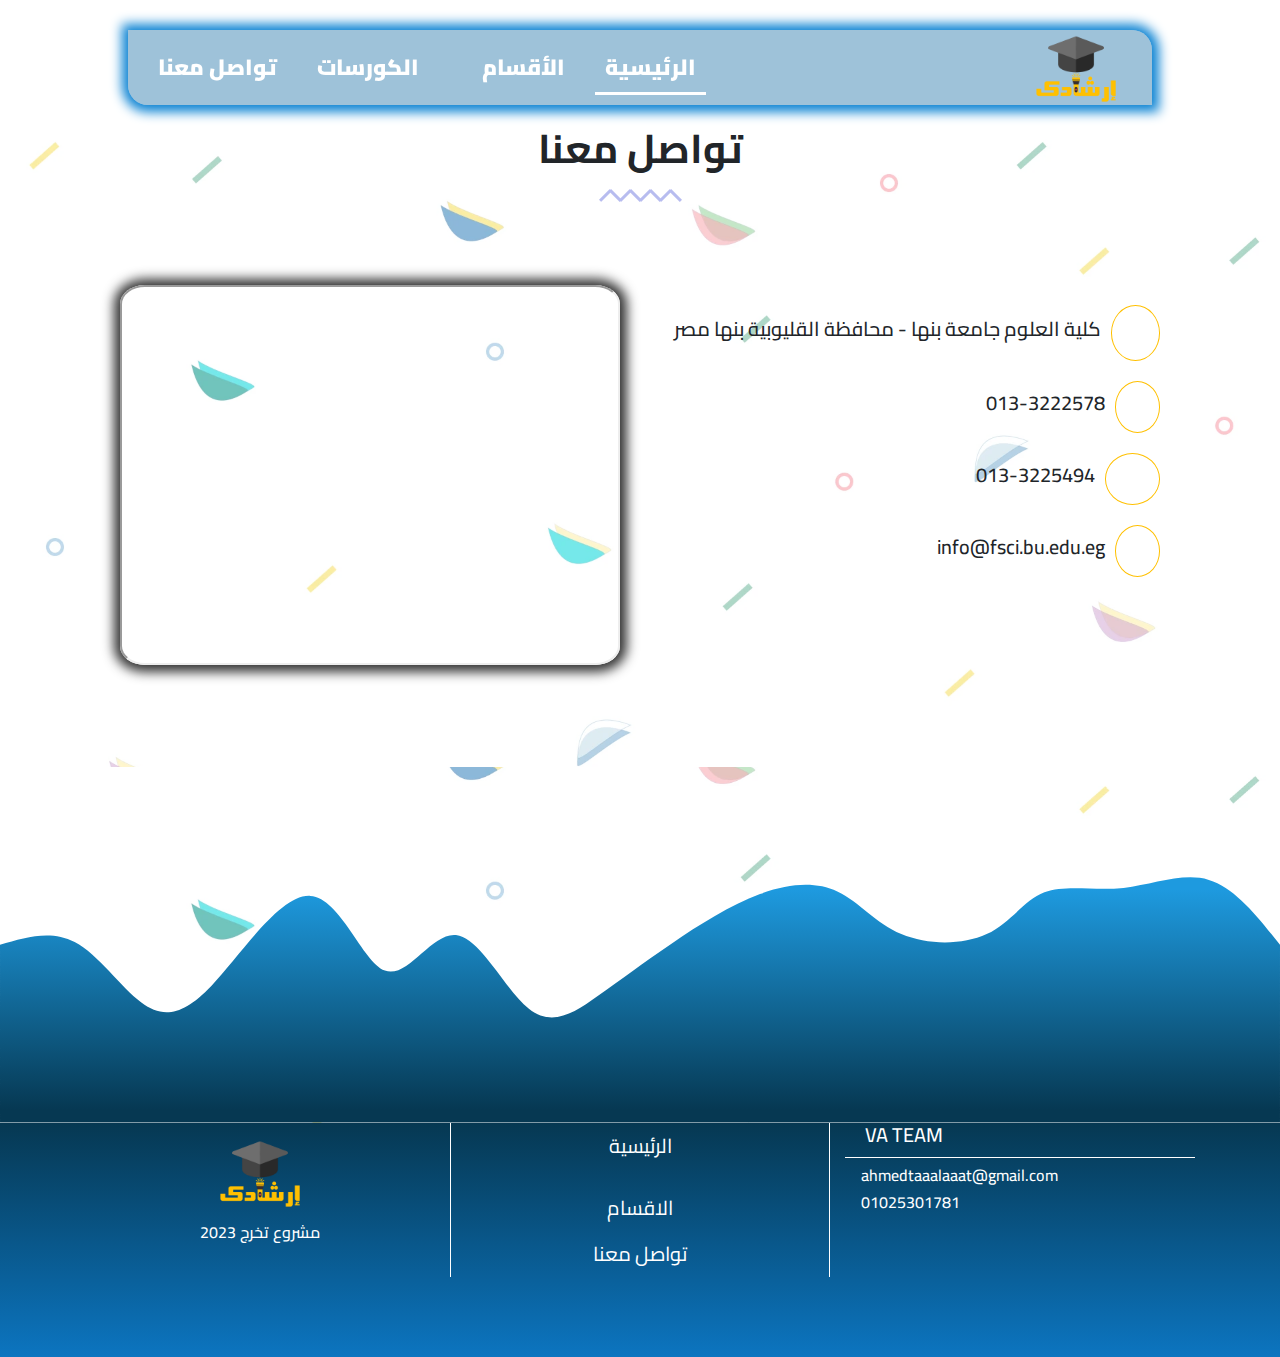
==== contactus.html @ 8c74cc15 "Add files via upload" ====
<!DOCTYPE html>
<html lang="ar">
	<head>
		<meta charset="UTF-8" />
		<meta http-equiv="X-UA-Compatible" content="IE=edge" />
		<meta name="viewport" content="width=device-width, initial-scale=1.0" />
		<title>LANDING</title>
		<link rel="stylesheet" href="css/all.min.css" />
		<link rel="stylesheet" href="css/bootstrap.min.css" />
		<link rel="stylesheet" href="css/bootstrap.min.css.map" />
		<link rel="stylesheet" href="css/owl.carousel.min.css" />
		<link rel="shortcut icon" href="images/answer.png" type="image/x-icon" />
		<link rel="stylesheet" href="css/contactus.css" />
		<link rel="preconnect" href="https://fonts.googleapis.com" />
		<link rel="preconnect" href="https://fonts.gstatic.com" crossorigin />
		<link
			href="https://fonts.googleapis.com/css2?family=Cairo:wght@400;500;600;700;800;900;1000&display=swap"
			rel="stylesheet" />
	</head>
	<body>
		<!-- START LANDING -->
		<div class="landing">
			<!-- START NAV-BAR -->
			<div class="nnav">
				<nav class="navbar navbar-expand-lg navbar-light bg-light first_nav">
					<button
						style="border: unset"
						class="navbar-toggler"
						type="button"
						data-toggle="collapse"
						data-target="#navbarNav"
						aria-controls="navbarNav"
						aria-expanded="false"
						aria-label="Toggle navigation">
						<img src="images/Menu.png" alt="menu" />
					</button>
					<div class="collapse navbar-collapse" id="navbarNav">
						<ul class="navbar-nav mr-auto">
							<li class="nav-item">
								<a class="nav-link" href="contactus.html">تواصل معنا</a>
							</li>
							<li class="nav-item">
								<a class="nav-link" href="courses.html">الكورسات</a>
							</li>
							<li class="nav-item dropdown">
								<a
									class="nav-link"
									href="#"
									role="button"
									data-toggle="dropdown"
									aria-expanded="false">
									<i
										class="far fa-sort-down"
										style="padding-right: 5px; padding-bottom: 6px"></i
									>الأقسام
								</a>
								<div
									class="dropdown-menu dropdownn scnd-dropdown"
									style="
										margin-left: -15px;
										margin-top: 15px;
										font-size: 10px !important;
										
									">
									<a
										class="dropdown-item"
										href="physics.html"
										style="color: #333 !important">
										قسم الفيزياء</a
									>
									<div class="dropdown-divider"></div>
									<a
										class="dropdown-item"
										href="chemistry.html"
										style="color: #333 !important">
										قسم الكيمياء</a
									>
									<div class="dropdown-divider"></div>
									<a
										class="dropdown-item"
										href="mathematics.html"
										style="color: #333 !important"
										>قسم الرياضيات</a
									>
									<div class="dropdown-divider"></div>
									<a
										class="dropdown-item"
										href="geology.html"
										style="color: #333 !important"
										>قسم الجيولوجيا</a
									>
									<div class="dropdown-divider"></div>
									<a
										class="dropdown-item"
										href="entomology.html"
										style="color: #333 !important"
										>قسم الحشرات</a
									>
									<div class="dropdown-divider"></div>
									<a
										class="dropdown-item"
										href="zoology.html"
										style="color: #333 !important"
										>قسم الحيوان</a
									>
									<div class="dropdown-divider"></div>
									<a
										class="dropdown-item"
										href="botany.html"
										style="color: #333 !important"
										>قسم النبات</a
									>
								</div>
							</li>
							<li class="nav-item active">
								<a class="nav-link active" href="index.html">الرئيسية</a>
							</li>
						</ul>
					</div>
					<a class="navbar-brand" href="index.html">
						<img src="images/arshadak-logo.png" alt="header logo" />
					</a>
				</nav>
			</div>
			<!-- END NAV-BAR -->
		<!-- Start Contact -->
		<div class="contact" id="contactus">
			<div class="container">
				<div class="sec-title">
					<h3 data-aos="fade-up">تواصل معنا</h3>
					<img src="images/line.png" alt="" />
				</div>
				<div class="row">
					<div class="left-side col-lg-6 col-md-12">
						<div class="map">
							<p>
								<iframe
									src="https://www.google.com/maps/embed?pb=!1m14!1m8!1m3!1d13755.96487778888!2d31.1864826!3d30.4646868!3m2!1i1024!2i768!4f13.1!3m3!1m2!1s0x14f7df5902898f4d%3A0x72cb12dd7f063978!2sFaculty%20of%20Science%2C%20Benha%20University!5e0!3m2!1sen!2seg!4v1682633404359!5m2!1sen!2seg"
									width="500"
									height="380"
									style="
										border-radius: 5%;
										box-shadow: 0.4px 0.4px 12px 6px #333 !important;
									"
									allowfullscreen=""
									loading="lazy"
									referrerpolicy="no-referrer-when-downgrade"></iframe>
							</p>
						</div>
					</div>
					<div class="right-side col-lg-6 col-md-12">
						<ul style="list-style: none">
							<li>
								<h4 class="first-h4">
									كلية العلوم جامعة بنها - محافظة القليوبية بنها مصر
								</h4>
								<i class="fas fa-map-marker-alt" style="margin-top: 20px"></i>
							</li>
							<li>
								<h4>013-3222578</h4>
								<i class="far fa-phone-rotary" style="padding: 10px"></i>
							</li>
							<li>
								<h4>013-3225494</h4>
								<i class="fal fa-mobile" style="padding: 10px 15px"></i>
							</li>
							<li>
								<h4>info@fsci.bu.edu.eg</h4>
								<i class="fal fa-envelope" style="padding: 10px"></i>
							</li>
						</ul>
					</div>
				</div>
			</div>
		</div>
		<!-- End Contact -->
		<!--START FOOTER -->
		<svg
			style="
				background-image: url('images/background.webp');
				background-repeat: no-repeat;
				background-position: center;
				background-size: cover;
			"
			width="100%"
			id="svg"
			viewBox="0 0 1440 400"
			xmlns="http://www.w3.org/2000/svg"
			class="transition duration-300 ease-in-out delay-150">
			<defs>
				<linearGradient id="gradient" x1="50%" y1="0%" x2="50%" y2="100%">
					<stop offset="5%" stop-color="#1e9adf"></stop>
					<stop offset="95%" stop-color="#063852"></stop>
				</linearGradient>
			</defs>
			<path
				d="M 0,400 C 0,400 0,200 0,200 C 28.65024175979743,191.49523143847284 57.30048351959486,182.9904628769457 84,197 C 110.69951648040514,211.0095371230543 135.448307681418,247.53337993069005 159,265 C 182.551692318582,282.46662006930995 204.90628575473323,280.87601740029413 238,246 C 271.09371424526677,211.1239825997059 314.926549299649,142.96255046813346 349,145 C 383.073450700351,147.03744953186654 407.3875170466708,219.27378072717207 433,229 C 458.6124829533292,238.72621927282793 485.523382513668,185.9423266231784 513,189 C 540.476617486332,192.0576733768216 568.5189528986572,250.9569127801144 595,272 C 621.4810471013428,293.0430872198856 646.4008058917036,276.23002225636407 672,258 C 697.5991941082964,239.76997774363593 723.8778235345287,220.12299819442936 755,199 C 786.1221764654713,177.87700180557064 822.0878999701816,155.27798496591842 855,143 C 887.9121000298184,130.72201503408158 917.770576584745,128.7650619418969 942,140 C 966.229423415255,151.2349380581031 984.8297936908382,175.66176726649397 1014,188 C 1043.1702063091618,200.33823273350603 1082.9102486519023,200.5878689921273 1110,188 C 1137.0897513480977,175.4121310078727 1151.529211701552,149.98675676499678 1175,141 C 1198.470788298448,132.01324323500322 1230.97290454189,139.4651039478855 1264,136 C 1297.02709545811,132.5348960521145 1330.5791701308885,118.15282744346129 1360,127 C 1389.4208298691115,135.8471725565387 1414.7104149345557,167.92358627826934 1440,200 C 1440,200 1440,400 1440,400 Z"
				stroke="none"
				stroke-width="0"
				fill="url(#gradient)"
				class="transition-all duration-300 ease-in-out delay-150 path-0"></path>
		</svg>
			<footer id="footer">
			<div class="container">
				<div class="row">
					<div class="one col-lg-4 col-sm-12">
						<img src="images/arshadak-logo.png" alt="" style="width: 100px" />
						<h6>مشروع تخرج 2023</h6>
					</div>
					<div class="two col-lg-4 col-sm-12">
						<ul class="navbar-nav mr-auto">
							<li class="nav-item active">
								<a class="nav-link active" href="index.html">الرئيسية</a>
							</li>
							<li class="nav-item">
								<a class="nav-link" href="courses.html"></a>
							</li>
							<li class="nav-item">
								<a class="nav-link" href="#departments">الاقسام</a>
							</li>
							<li class="nav-item">
								<a class="nav-link" href="contactus.html">تواصل معنا</a>
							</li>
						</ul>
					</div>
					<div class="three col-lg-4 col-sm-12">
						<h5><i class="fas fa-users"></i> VA TEAM</h5>
						<h6><i class="far fa-envelope"></i> ahmedtaaalaaat@gmail.com</h6>
						<h6><i class="far fa-phone-alt"></i> 01025301781</h6>
					</div>
				</div>
			</div>
		</footer>
		<!-- END FOOTER -->
		<!-- END LANDING -->
		<!-- java script -->
		<script src="js/jquery-3.5.1.min.js"></script>
		<script src="https://cdn.jsdelivr.net/npm/bootstrap@5.3.0-alpha3/dist/js/bootstrap.bundle.min.js"></script>
		<script src="js/bootstrap.min.js"></script>
		<script src="js/bootstrap.min.js.map"></script>
		<script src="js/popper.min.js"></script>
		<script src="js/popper.min.js.map"></script>
		<script src="js/owl.carousel.min.js"></script>
		<script src="js/contactus.js"></script>
	</body>
</html>
---- css/contactus.css ----
* {
	margin: 0;
	padding: 0;
	box-sizing: border-box;
	-webkit-box-sizing: border-box;
	-moz-box-sizing: border-box;
	font-family: "Cairo", sans-serif;
}
:root {
	--section-padding: 80px;
	--glow-color: hsl(186 100% 69%);
}
html {
	line-height: 1.15;
	-webkit-text-size-adjust: 100%;
	-webkit-tap-highlight-color: rgba(0, 0, 0, 0);
	scroll-behavior: smooth;
}
body {
	margin: 0;
	font-size: 1rem;
	font-weight: 400;
	line-height: 1.5;
	color: #212529;
	text-align: left;
	background-color: #fff;
}
/* Start animation */
@keyframes up-and-down {
	0%,
	100% {
		top: 0;
	}
	50% {
		top: -40px;
	}
}
@keyframes bouncing {
	0%,
	10%,
	20%,
	50%,
	80%,
	100% {
		transform: translatey(0);
	}
	40%,
	60% {
		transform: translatey(-15px);
	}
}
@keyframes moving-arrow {
	100% {
		transform: translateX(-8px);
	}
}
@keyframes pathAnim-0 {
	0% {
		d: path(
			"M 0,400 C 0,400 0,200 0,200 C 28.65024175979743,191.49523143847284 57.30048351959486,182.9904628769457 84,197 C 110.69951648040514,211.0095371230543 135.448307681418,247.53337993069005 159,265 C 182.551692318582,282.46662006930995 204.90628575473323,280.87601740029413 238,246 C 271.09371424526677,211.1239825997059 314.926549299649,142.96255046813346 349,145 C 383.073450700351,147.03744953186654 407.3875170466708,219.27378072717207 433,229 C 458.6124829533292,238.72621927282793 485.523382513668,185.9423266231784 513,189 C 540.476617486332,192.0576733768216 568.5189528986572,250.9569127801144 595,272 C 621.4810471013428,293.0430872198856 646.4008058917036,276.23002225636407 672,258 C 697.5991941082964,239.76997774363593 723.8778235345287,220.12299819442936 755,199 C 786.1221764654713,177.87700180557064 822.0878999701816,155.27798496591842 855,143 C 887.9121000298184,130.72201503408158 917.770576584745,128.7650619418969 942,140 C 966.229423415255,151.2349380581031 984.8297936908382,175.66176726649397 1014,188 C 1043.1702063091618,200.33823273350603 1082.9102486519023,200.5878689921273 1110,188 C 1137.0897513480977,175.4121310078727 1151.529211701552,149.98675676499678 1175,141 C 1198.470788298448,132.01324323500322 1230.97290454189,139.4651039478855 1264,136 C 1297.02709545811,132.5348960521145 1330.5791701308885,118.15282744346129 1360,127 C 1389.4208298691115,135.8471725565387 1414.7104149345557,167.92358627826934 1440,200 C 1440,200 1440,400 1440,400 Z"
		);
	}
	25% {
		d: path(
			"M 0,400 C 0,400 0,200 0,200 C 27.63076319170458,198.42273027215666 55.26152638340916,196.8454605443133 86,195 C 116.73847361659084,193.1545394556867 150.58465765806793,191.04088809490338 181,209 C 211.41534234193207,226.95911190509662 238.39984298431915,264.9909870760732 265,251 C 291.60015701568085,237.00901292392678 317.8159704046555,170.99516360080375 349,165 C 380.1840295953445,159.00483639919625 416.336275397059,213.02835852071172 437,224 C 457.663724602941,234.97164147928828 462.83892800710873,202.89140231634943 492,213 C 521.1610719928913,223.10859768365057 574.308012574506,275.4060322138904 604,267 C 633.691987425494,258.5939677861096 639.9290216948675,189.4844688280889 663,163 C 686.0709783051325,136.5155311719111 725.975900646024,152.65609247375403 755,169 C 784.024099353976,185.34390752624597 802.1673757210365,201.89116127689496 831,200 C 859.8326242789635,198.10883872310504 899.3545964698294,177.77926241866618 928,166 C 956.6454035301706,154.22073758133382 974.4142383996461,150.9917890484403 1007,175 C 1039.5857616003539,199.0082109515597 1086.9884499315865,250.2535813875726 1115,248 C 1143.0115500684135,245.7464186124274 1151.6319618740079,189.99388540126918 1177,161 C 1202.3680381259921,132.00611459873082 1244.4837025723823,129.77087700735058 1278,154 C 1311.5162974276177,178.22912299264942 1336.4332278364623,228.9226065693284 1362,241 C 1387.5667721635377,253.0773934306716 1413.7833860817689,226.5386967153358 1440,200 C 1440,200 1440,400 1440,400 Z"
		);
	}
	50% {
		d: path(
			"M 0,400 C 0,400 0,200 0,200 C 34.637176149300934,198.8528353718535 69.27435229860187,197.705670743707 92,207 C 114.72564770139813,216.294329256293 125.53976695489348,236.03015239702552 156,254 C 186.46023304510652,271.9698476029745 236.56657988182428,288.1737196681908 269,269 C 301.4334201181757,249.8262803318092 316.19391351780934,195.27496893021126 336,179 C 355.80608648219066,162.72503106978874 380.6577660469383,184.72640461096418 412,176 C 443.3422339530617,167.27359538903582 481.1750222944373,127.8194126259319 517,144 C 552.8249777055627,160.1805873740681 586.6421447753122,231.99594488530818 607,247 C 627.3578552246878,262.0040551146918 634.2563986043143,220.19680783283547 663,197 C 691.7436013956857,173.80319216716453 742.3322608074305,169.21682378334998 775,177 C 807.6677391925695,184.78317621665002 822.4145581659634,204.93589703376463 849,191 C 875.5854418340366,177.06410296623537 914.0095065287156,129.03958808159143 940,134 C 965.9904934712844,138.96041191840857 979.5474157191745,196.90575063986967 1004,231 C 1028.4525842808255,265.09424936013033 1063.8008305945857,275.33740935893 1096,264 C 1128.1991694054143,252.66259064107 1157.2492619024822,219.74461192441052 1183,222 C 1208.7507380975178,224.25538807558948 1231.2021217954855,261.6841429434279 1262,253 C 1292.7978782045145,244.31585705657207 1331.9422509155756,189.51881630187773 1363,173 C 1394.0577490844244,156.48118369812227 1417.0288745422122,178.24059184906113 1440,200 C 1440,200 1440,400 1440,400 Z"
		);
	}
	75% {
		d: path(
			"M 0,400 C 0,400 0,200 0,200 C 24.10985791704742,226.7572066476421 48.21971583409484,253.5144132952842 77,241 C 105.78028416590516,228.4855867047158 139.230994580668,176.69955346650517 167,166 C 194.769005419332,155.30044653349483 216.85630584323314,185.68737283869513 246,196 C 275.14369415676686,206.31262716130487 311.3437820463993,196.55095517871425 339,194 C 366.6562179536007,191.44904482128575 385.7685659711696,196.1088064464479 417,185 C 448.2314340288304,173.8911935535521 491.5819540689223,147.01381903549435 520,136 C 548.4180459310777,124.98618096450566 561.9036177531417,129.83591741157483 585,132 C 608.0963822468583,134.16408258842517 640.8035749185112,133.64251131820635 676,157 C 711.1964250814888,180.35748868179365 748.8820825728133,227.5940373155998 777,226 C 805.1179174271867,224.4059626844002 823.6680947902361,173.98133941939446 848,150 C 872.3319052097639,126.01866058060554 902.4455382662418,128.48060500682232 933,159 C 963.5544617337582,189.51939499317768 994.5497521447969,248.09624055331633 1025,247 C 1055.450247855203,245.90375944668367 1085.355453154571,185.13443277991252 1109,174 C 1132.644546845429,162.86556722008748 1150.028435236919,201.36602832703375 1178,199 C 1205.971564763081,196.63397167296625 1244.5308058977525,153.40145391195244 1277,137 C 1309.4691941022475,120.59854608804756 1335.8483411720706,131.02815602515645 1362,146 C 1388.1516588279294,160.97184397484355 1414.0758294139646,180.48592198742176 1440,200 C 1440,200 1440,400 1440,400 Z"
		);
	}
	100% {
		d: path(
			"M 0,400 C 0,400 0,200 0,200 C 28.65024175979743,191.49523143847284 57.30048351959486,182.9904628769457 84,197 C 110.69951648040514,211.0095371230543 135.448307681418,247.53337993069005 159,265 C 182.551692318582,282.46662006930995 204.90628575473323,280.87601740029413 238,246 C 271.09371424526677,211.1239825997059 314.926549299649,142.96255046813346 349,145 C 383.073450700351,147.03744953186654 407.3875170466708,219.27378072717207 433,229 C 458.6124829533292,238.72621927282793 485.523382513668,185.9423266231784 513,189 C 540.476617486332,192.0576733768216 568.5189528986572,250.9569127801144 595,272 C 621.4810471013428,293.0430872198856 646.4008058917036,276.23002225636407 672,258 C 697.5991941082964,239.76997774363593 723.8778235345287,220.12299819442936 755,199 C 786.1221764654713,177.87700180557064 822.0878999701816,155.27798496591842 855,143 C 887.9121000298184,130.72201503408158 917.770576584745,128.7650619418969 942,140 C 966.229423415255,151.2349380581031 984.8297936908382,175.66176726649397 1014,188 C 1043.1702063091618,200.33823273350603 1082.9102486519023,200.5878689921273 1110,188 C 1137.0897513480977,175.4121310078727 1151.529211701552,149.98675676499678 1175,141 C 1198.470788298448,132.01324323500322 1230.97290454189,139.4651039478855 1264,136 C 1297.02709545811,132.5348960521145 1330.5791701308885,118.15282744346129 1360,127 C 1389.4208298691115,135.8471725565387 1414.7104149345557,167.92358627826934 1440,200 C 1440,200 1440,400 1440,400 Z"
		);
	}
}
/* End animation */
/* ٍStart Global Rules */
.sec-title {
	text-align: center;
}
.sec-title h3 {
	font-size: 40px;
	font-weight: bold;
}

/* ٍEnd Global Rules */
/* Start landing */

/* Start Nav */
.nnav {
	display: flex;
	justify-content: center;
}
.first_nav {
	background-color: rgba(13, 102, 161, 40%) !important;
	backdrop-filter: blur(8px);
	width: 80%;
	margin: auto;
	top: 30px;
	border-radius: 0 20px;
	color: #fff !important;
	padding: 10px;
	box-shadow: 0.4px 0.4px 12px 6px #0b83d3 !important;
	position: fixed;
	z-index: 99999;
	transition: all 0.5s ease-in-out;
}

@media (min-width: 1200px) {
	.first_nav {
		height: 75px;
	}
}
.navbar .navbar-brand img {
	width: 100px;
}
.navbar .navbar-nav {
	padding-right: 10px !important;
}
@media (max-width: 992px) {
	.navbar .navbar-nav {
		padding-top: 30px;
		flex-direction: column-reverse;
		margin: auto;
		padding: 10px;
	}
	.navbar .navbar-brand img {
		width: 65px;
		position: fixed;
		right: 10px;
		top: -6px;
	}
}
.nnav .navbar .navbar-nav li {
	margin-left: 10px;
	margin-right: 10px;
}
.nnav .navbar .navbar-nav li a {
	color: #fff !important;
	display: inline-block;
	padding-left: 10px !important;
	padding-right: 10px !important;
	font-size: 22px;
	font-weight: 900;
	letter-spacing: 1px;
	cursor: pointer;
	transition: color 0.5s ease-in-out;
	display: flex;
	justify-content: center;
	align-items: center;
}
.navbar .navbar-nav {
	display: flex;
	align-items: center;
}
.navbar .navbar-nav li a:hover {
	color: #fff;
}
.navbar .navbar-nav li a {
	position: relative;
	width: 100%;
}

.navbar .navbar-nav > li > .active::before {
	position: absolute;
	content: "";
	top: 100%;
	height: 3px;
	width: 100%;
	background-color: #fff;
}
.navbar .navbar-nav > li > a::before {
	position: absolute;
	content: "";
	top: 100%;
	height: 3px;
	width: 0;
	background-color: #fff;
}
.navbar .navbar-nav > li > .pointing::before {
	position: absolute;
	content: "";
	top: 100%;
	height: 3px;
	width: 0;
	background-color: #fff;
}
.navbar .navbar-nav > li > a:hover::before {
	animation: moveX 0.5s linear forwards;
}
.navbar .navbar-nav > li > .pointing:hover::before {
	animation: moveX 0.5s linear forwards;
}
.navbar .navbar-nav > li > .pointing:active::before {
	animation: moveX 0.5s linear forwards;
}
@keyframes moveX {
	0% {
		width: 0;
	}
	100% {
		width: 100%;
	}
}
.dropdownn {
	box-shadow: 0.5px 0.5px 10px 0.5px #bebebe;
	border-radius: 5px;
	margin-top: 15px;
	font-size: 20px;
	position: relative;
}
.dropdown-item {
	font-size: 18px !important;
}
.dropdownn::before {
	position: absolute;
	pointer-events: none;
	content: "";
	visibility: visible;
	-webkit-transform: rotate(45deg);
	transform: rotate(45deg);
	width: 1em;
	height: 1em;
	background: #fff;
	z-index: 2;
	top: -5px;
	left: 28px;
}
.scnd-dropdown {
	box-shadow: 0.5px 0.5px 10px 0.5px #0b83d3;
}
@media (max-width: 768px) {
	.dropdownn::before {
		top: 60px;
		left: 26.5px;
	}
}
/* second navbar */
.second_navbar {
	backdrop-filter: blur(12px);
	/* background-color: rgb(12 99 161 / 70%) !important; */
	top: 15px !important;
	/* box-shadow: 0.5px 0.5px 15px 8px #032f4e !important; */
	
	backdrop-filter: blur(5px);
	width: 80%;
	margin: auto;
	top: 30px;
	border-radius: 0 20px;
	color: #fff !important;
	padding: 10px;
	
	position: fixed;
	z-index: 99999;
	transition: all 0.5s ease-in-out;
}

/* End Nav */

/* Start Contact */
.contact {
	background-image: url("../images/background.webp");
	background-repeat: no-repeat;
	background-position: center;
	background-size: cover;
	padding: var(--section-padding) 0;
	padding-bottom: calc(var(--section-padding));
    margin-top: 45px;
}
.contact .container {
	padding: 0 50px;
}
.contact .row {
	padding-top: 80px;
	justify-content: space-between;
}
.contact .right-side {
	text-align: right;
}
.contact .left-side .img-style {
	width: 50%;
	text-align: center;
}
.contact .left-side img {
	border-radius: 0 25%;
	width: 75%;
}
@media (max-width: 992px) {
	.contact .right-side {
		padding-top: 25px;
		text-align: center;
	}
	.contact .left-side .img-style {
		margin: 0 auto;
		align-items: center;
	}
	.contact .left-side img {
		margin: 0 auto;
		width: 50%;
	}
}
.contact .right-side ul li {
	display: flex;
	justify-content: end;
	padding-bottom: 20px;
}
.contact .right-side h4 {
	padding-top: 10px;
	margin-right: 10px;
	/* margin-top: 5px; */
	font-size: 20px;
}
.contact .right-side .first-h4 {
	margin-top: 22px;
}
.contact .right-side ul li i {
	color: #ffc000;
	font-size: 30px;
	padding: 12px;
	border: 1px solid #ffc000;
	border-radius: 50%;
}
@media (max-width: 768px) {
	.contact .right-side ul {
		margin: 0 auto;
		margin-top: 10px;
		margin-right: 20px;
	}
	.contact .right-side ul li h4 {
		padding-right: 10px;
		text-align: right;
		margin-right: 0px !important;
		margin-top: 10px;
	}

	.contact .right-side h4 {
		padding-top: 7px;
		margin-right: 5px;
	}
	.contact .right-side ul li i {
		padding: 15px;
	}
}
@media (max-width: 992px) {
	.contact .left-side {
		margin: 0 auto;
		text-align: center;
		justify-content: center;
	}
	.contact iframe {
		width: 320px !important;
		height: 360px;
	}
}
/* End Contact */
/* Start Footer */
.path-0 {
	animation: pathAnim-0 4s;
	animation-timing-function: linear;
	animation-iteration-count: infinite;
}
footer {
	/* padding-top: var(--section-padding); */
	padding-bottom: var(--section-padding);
	background: linear-gradient(#063852, #0c75c0);
	text-align: center;
}
footer .container .row {
	display: flex;
	justify-content: space-around;
}
footer i {
	color: rgb(255, 220, 24);
}
footer .one h6 {
	color: #fff;
}

footer .two {
	text-align: center;
	border-width: 0px 1px 0px 1px;
	border-color: #fff;
	border-style: solid;
	padding: 0 30px;
}

footer .two a {
	color: #fff;
	font-size: 20px;
}
footer .three {
	color: #fff;
	text-align: left;
}
footer h5 {
	border-width: 0px 0px 1px 0px;
	border-color: #fff;
	border-style: solid;
	padding-bottom: 10px;
}
@media (max-width: 768px) {
	footer .two {
		margin: 30px auto;
	}
	footer .three {
		text-align: center;
	}
}
/* End Footer */
/* End landing */
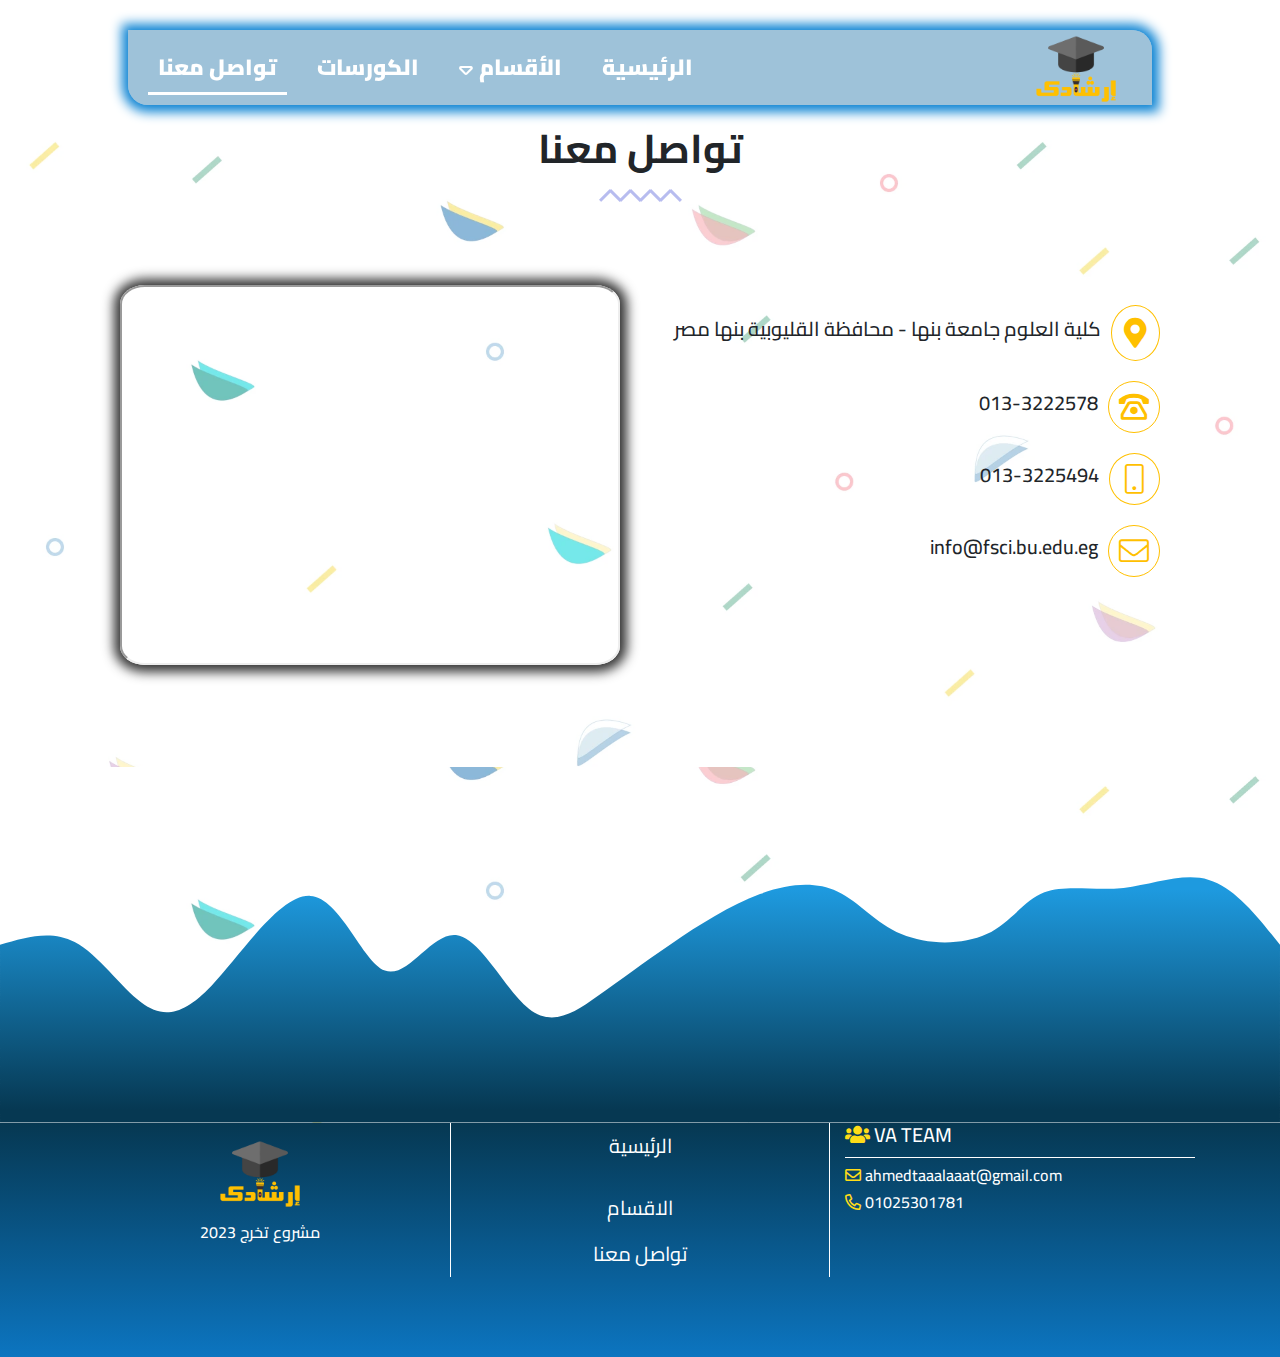
==== commit bfd7f5f8: "Add files via upload" ====
--- a/contactus.html
+++ b/contactus.html
@@ -36,8 +36,8 @@
 					</button>
 					<div class="collapse navbar-collapse" id="navbarNav">
 						<ul class="navbar-nav mr-auto">
-							<li class="nav-item">
-								<a class="nav-link" href="contactus.html">تواصل معنا</a>
+							<li class="nav-item active">
+								<a class="nav-link active" href="contactus.html">تواصل معنا</a>
 							</li>
 							<li class="nav-item">
 								<a class="nav-link" href="courses.html">الكورسات</a>
@@ -112,8 +112,8 @@
 									>
 								</div>
 							</li>
-							<li class="nav-item active">
-								<a class="nav-link active" href="index.html">الرئيسية</a>
+							<li class="nav-item ">
+								<a class="nav-link " href="index.html">الرئيسية</a>
 							</li>
 						</ul>
 					</div>
